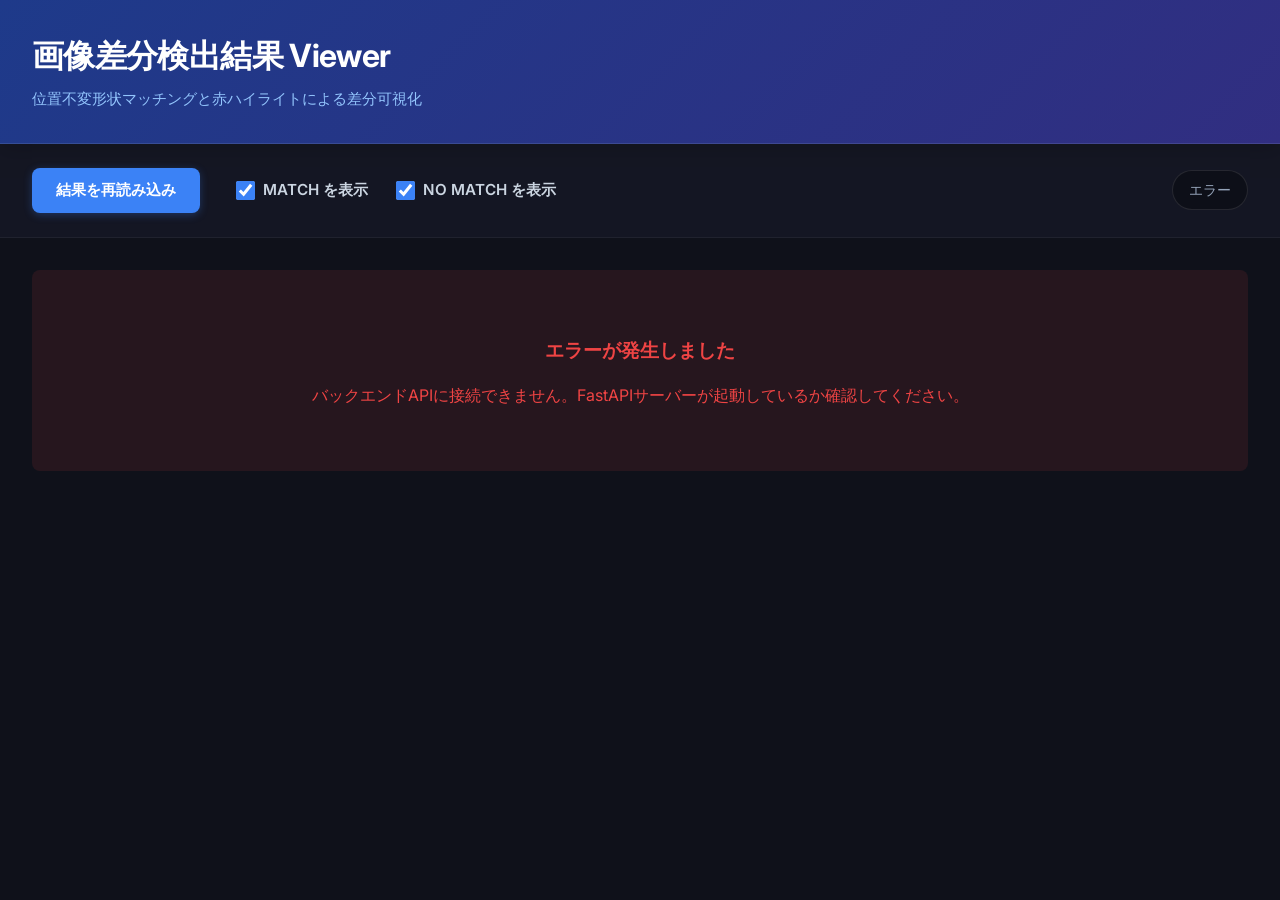
==== static/index.html @ 88c1f8b1 "v0.10: 仮実装" ====
<!DOCTYPE html>
<html lang="ja">
<head>
    <meta charset="UTF-8">
    <meta name="viewport" content="width=device-width, initial-scale=1.0">
    <title>画像差分検出 Viewer</title>
    <link rel="stylesheet" href="/static/style.css">
    <link href="https://fonts.googleapis.com/css2?family=Inter:wght@400;600&display=swap" rel="stylesheet">
</head>
<body>
    <header>
        <div class="header-content">
            <h1>画像差分検出結果 Viewer</h1>
            <p>位置不変形状マッチングと赤ハイライトによる差分可視化</p>
        </div>
    </header>
    <main>
        <div class="controls">
            <button id="load-btn">結果を再読み込み</button>
            <div class="filter">
                <label class="checkbox-container">
                    <input type="checkbox" id="filter-match" checked>
                    <span class="checkmark"></span>
                    MATCH を表示
                </label>
                <label class="checkbox-container">
                    <input type="checkbox" id="filter-nomatch" checked>
                    <span class="checkmark"></span>
                    NO MATCH を表示
                </label>
            </div>
            <div class="stats" id="stats-display">
                読み込み中...
            </div>
        </div>
        <div id="results-container" class="grid"></div>
    </main>
    <script src="/static/app.js"></script>
</body>
</html>
---- static/style.css ----
:root {
    --bg-color: #0f111a;
    --card-bg: #1a1d2d;
    --text-color: #e2e8f0;
    --accent: #3b82f6;
    --accent-hover: #2563eb;
    --match-color: #10b981;
    --nomatch-color: #ef4444;
    --border-radius: 12px;
}

* {
    box-sizing: border-box;
}

body {
    margin: 0;
    font-family: 'Inter', sans-serif;
    background-color: var(--bg-color);
    color: var(--text-color);
    line-height: 1.5;
}

header {
    background: linear-gradient(135deg, #1e3a8a 0%, #312e81 100%);
    padding: 2rem 2rem;
    box-shadow: 0 4px 20px rgba(0,0,0,0.5);
    border-bottom: 1px solid rgba(255,255,255,0.1);
}

.header-content h1 {
    margin: 0 0 0.5rem 0;
    font-size: 2rem;
    color: #ffffff;
    letter-spacing: -0.02em;
}

.header-content p {
    margin: 0;
    color: #93c5fd;
    font-size: 0.95rem;
}

.controls {
    padding: 1.5rem 2rem;
    display: flex;
    gap: 2rem;
    align-items: center;
    background-color: rgba(26, 29, 45, 0.5);
    border-bottom: 1px solid rgba(255,255,255,0.05);
    flex-wrap: wrap;
}

button {
    background-color: var(--accent);
    color: #ffffff;
    border: none;
    padding: 0.75rem 1.5rem;
    border-radius: 8px;
    font-weight: 600;
    font-size: 0.95rem;
    cursor: pointer;
    transition: all 0.2s ease;
    box-shadow: 0 2px 8px rgba(59, 130, 246, 0.3);
}

button:hover {
    background-color: var(--accent-hover);
    transform: translateY(-1px);
    box-shadow: 0 4px 12px rgba(59, 130, 246, 0.4);
}

button:active {
    transform: translateY(0);
}

.filter {
    display: flex;
    gap: 1.5rem;
}

.checkbox-container {
    display: flex;
    align-items: center;
    cursor: pointer;
    font-size: 0.95rem;
    font-weight: 600;
    user-select: none;
    color: #cbd5e1;
}

.checkbox-container input {
    margin-right: 0.5rem;
    width: 1.2rem;
    height: 1.2rem;
    accent-color: var(--accent);
    cursor: pointer;
}

.stats {
    margin-left: auto;
    font-size: 0.9rem;
    color: #94a3b8;
    background: rgba(0,0,0,0.3);
    padding: 0.5rem 1rem;
    border-radius: 20px;
    border: 1px solid rgba(255,255,255,0.1);
}

.grid {
    display: grid;
    grid-template-columns: repeat(auto-fill, minmax(450px, 1fr));
    gap: 2rem;
    padding: 2rem;
}

.card {
    background-color: var(--card-bg);
    border-radius: var(--border-radius);
    overflow: hidden;
    box-shadow: 0 10px 25px rgba(0,0,0,0.3);
    transition: all 0.3s cubic-bezier(0.25, 0.8, 0.25, 1);
    border: 1px solid rgba(255,255,255,0.05);
}

.card:hover {
    transform: translateY(-5px);
    box-shadow: 0 15px 35px rgba(0,0,0,0.5);
    border-color: rgba(255,255,255,0.1);
}

.image-container {
    width: 100%;
    background-color: #000;
    position: relative;
    padding-top: 50%; /* 2:1 aspect ratio wrapper */
}

.card img {
    position: absolute;
    top: 0;
    left: 0;
    width: 100%;
    height: 100%;
    object-fit: contain;
    border-bottom: 1px solid rgba(255,255,255,0.05);
}

.card-content {
    padding: 1.5rem;
}

.status-badge {
    display: inline-block;
    padding: 0.25rem 0.75rem;
    border-radius: 20px;
    font-size: 0.8rem;
    font-weight: 700;
    letter-spacing: 0.05em;
    margin-bottom: 1rem;
}

.status-badge.match {
    background-color: rgba(16, 185, 129, 0.15);
    color: var(--match-color);
    border: 1px solid rgba(16, 185, 129, 0.3);
}

.status-badge.nomatch {
    background-color: rgba(239, 68, 68, 0.15);
    color: var(--nomatch-color);
    border: 1px solid rgba(239, 68, 68, 0.3);
}

.sim-score {
    float: right;
    font-size: 1.2rem;
    font-weight: 600;
    color: #f8fafc;
}

.details {
    font-size: 0.85rem;
    color: #94a3b8;
    background: rgba(0,0,0,0.2);
    padding: 1rem;
    border-radius: 8px;
}

.details p {
    margin: 0.4rem 0;
    word-break: break-all;
    display: flex;
    flex-direction: column;
}

.details strong {
    color: #cbd5e1;
    font-size: 0.75rem;
    text-transform: uppercase;
    letter-spacing: 0.05em;
    margin-bottom: 0.2rem;
}
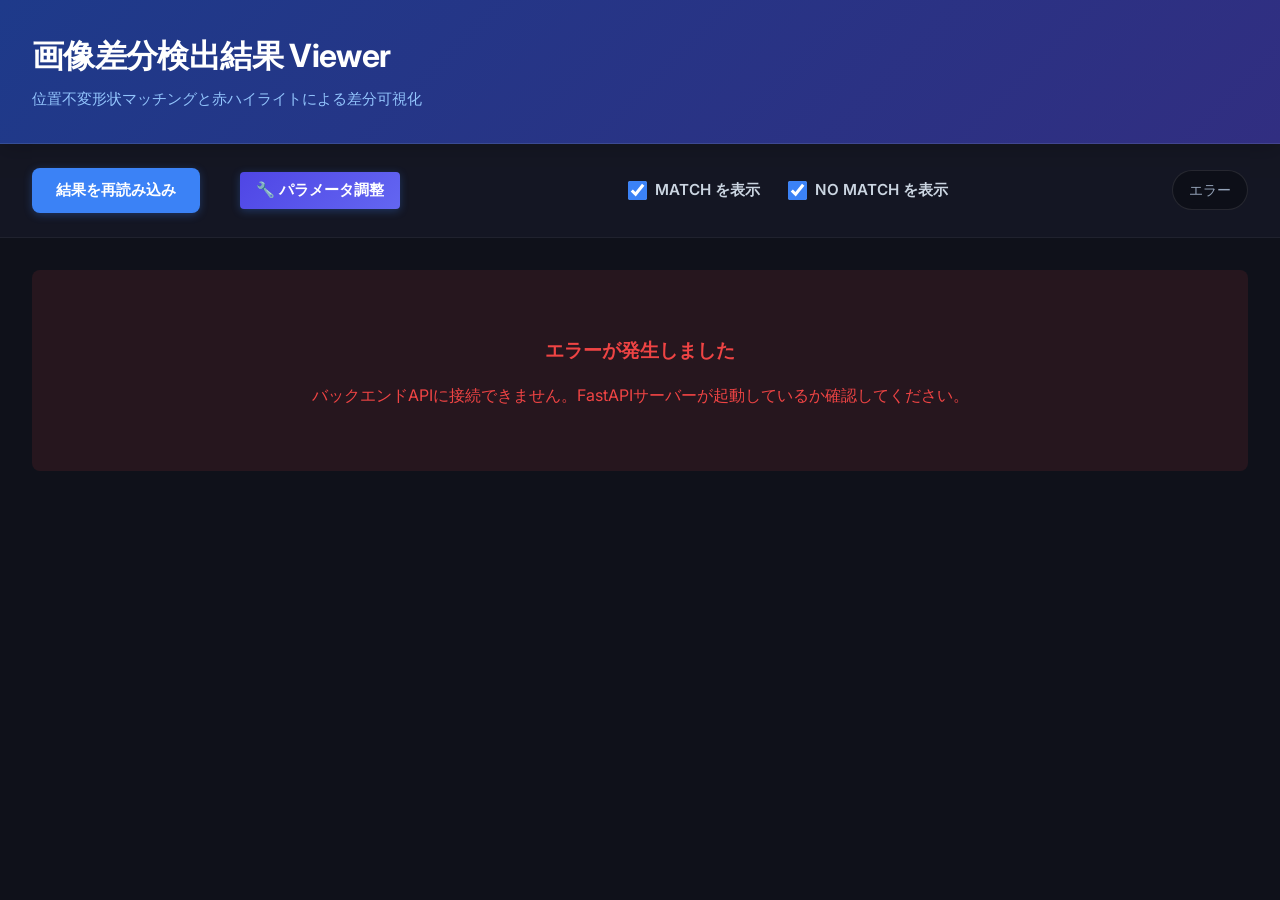
==== commit d122ff40: "u: src パラメータ設定実装" ====
--- a/static/index.html
+++ b/static/index.html
@@ -14,9 +14,9 @@
             <p>位置不変形状マッチングと赤ハイライトによる差分可視化</p>
         </div>
     </header>
-    <main>
         <div class="controls">
             <button id="load-btn">結果を再読み込み</button>
+            <button id="tuner-btn" onclick="window.location.href='/tuner'" style="background: linear-gradient(135deg, #4f46e5, #6366f1); color: white; border: none; padding: 0.5rem 1rem; border-radius: 4px; font-weight: 600; cursor: pointer; margin-right: auto; margin-left: 0.5rem;">🔧 パラメータ調整</button>
             <div class="filter">
                 <label class="checkbox-container">
                     <input type="checkbox" id="filter-match" checked>
